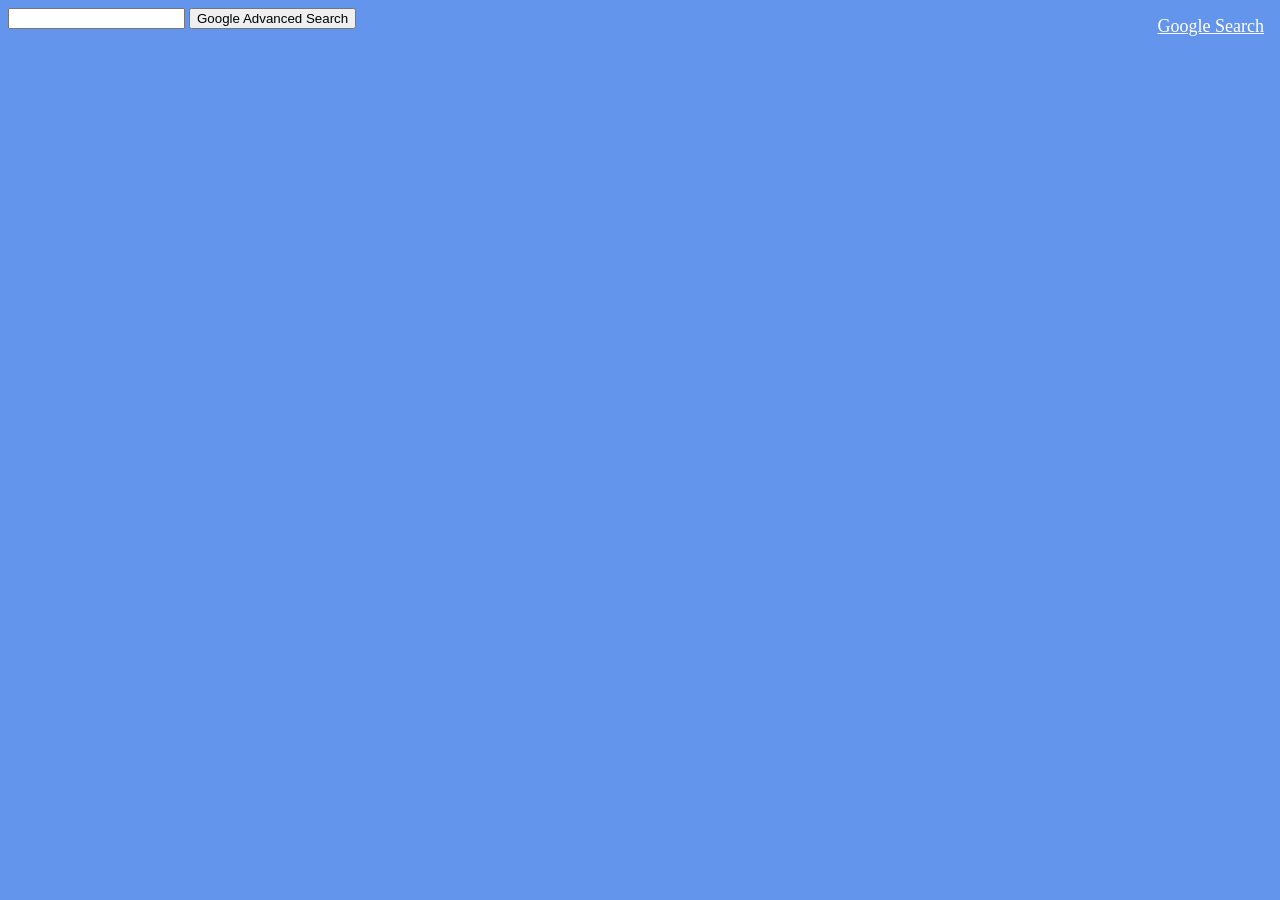
==== GoogleAdvanced.html @ 5a44fed2 "Updating and perfecting the structure" ====
<!doctype html>
<html lang="en">
  <head>
    <title>Search</title>
    <link rel="stylesheet" href="style.css" />
  </head>
  <body>
    <form action="https://www.google.com/search">
      <div>
        <input type="text" name="q" />
        <input type="submit" value="Google Advanced Search" />
      </div>
    </form>

    <div class="nav-links">
      <a href="index.html">Google Search</a>
    </div>
  </body>
</html>
---- style.css ----
body {
  background-color: cornflowerblue;
}

.nav-links {
  text-align: right;
  position: fixed;
  top: 1rem;
  right: 1rem;
}

.nav-links a {
  color: white;
  font-size: 18px;
  margin-left: 15px;
}

.nav-links a:hover {
  text-decoration: underline;
}
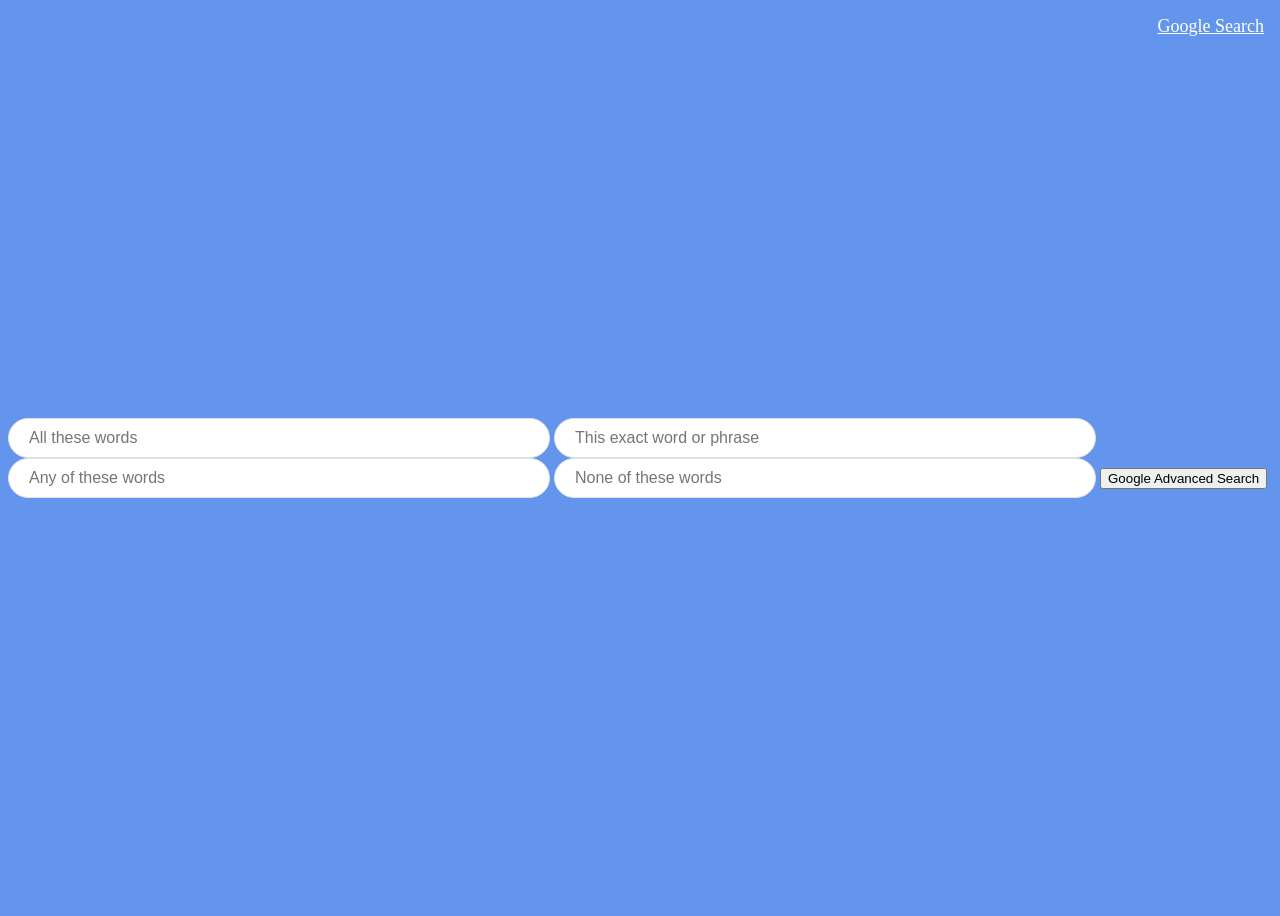
==== commit 7eebdceb: "Adding to the advanced google search" ====
--- a/GoogleAdvanced.html
+++ b/GoogleAdvanced.html
@@ -7,7 +7,14 @@
   <body>
     <form action="https://www.google.com/search">
       <div>
-        <input type="text" name="q" />
+        <input type="text" name="as_q" placeholder="All these words" />
+        <input
+          type="text"
+          name="as_epq"
+          placeholder="This exact word or phrase"
+        />
+        <input type="text" name="as_oq" placeholder="Any of these words" />
+        <input type="text" name="as_eq" placeholder="None of these words" />
         <input type="submit" value="Google Advanced Search" />
       </div>
     </form>
--- a/style.css
+++ b/style.css
@@ -1,5 +1,25 @@
 body {
   background-color: cornflowerblue;
+  display: flex;
+  justify-content: center;
+  align-items: center;
+  min-height: 100vh;
+}
+
+.search-container {
+  display: flex;
+  flex-direction: column;
+  align-items: center;
+  gap: 12px;
+}
+
+input[type="text"] {
+  border-radius: 24px;
+  border: 1px solid #dfe1e5;
+  padding: 10px 20px;
+  width: 500px;
+  font-size: 16px;
+  outline: none;
 }
 
 .nav-links {
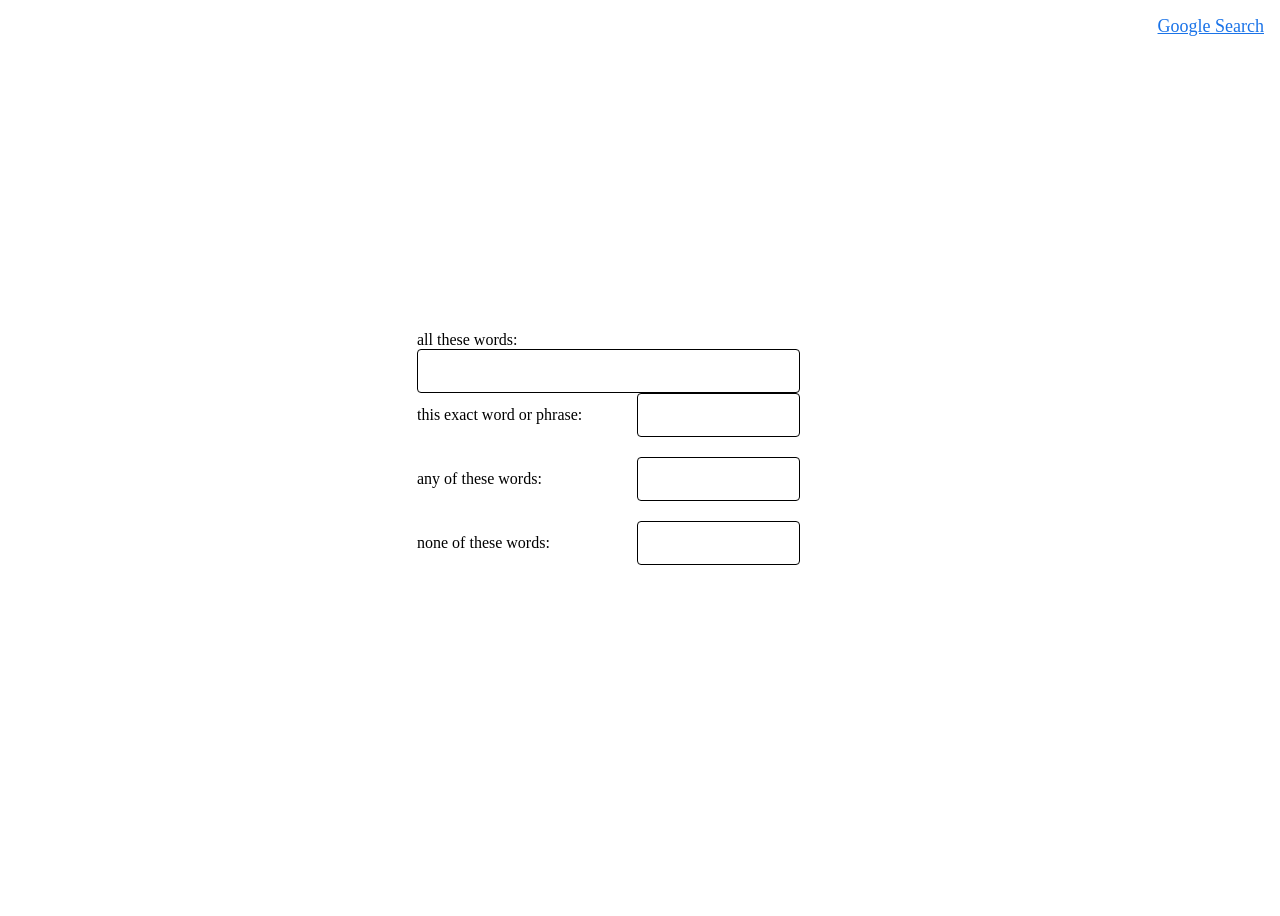
==== commit 4e442e94: "Trying to work on the visual consistency" ====
--- a/GoogleAdvanced.html
+++ b/GoogleAdvanced.html
@@ -6,16 +6,23 @@
   </head>
   <body>
     <form action="https://www.google.com/search">
-      <div>
-        <input type="text" name="as_q" placeholder="All these words" />
-        <input
-          type="text"
-          name="as_epq"
-          placeholder="This exact word or phrase"
-        />
-        <input type="text" name="as_oq" placeholder="Any of these words" />
-        <input type="text" name="as_eq" placeholder="None of these words" />
-        <input type="submit" value="Google Advanced Search" />
+      <div class="search-container">
+        <div class="feild">
+          <label>all these words:</label>
+          <input type="text" name="as_q" />
+        </div>
+        <div class="field">
+          <label>this exact word or phrase:</label>
+          <input type="text" name="as_epq" />
+        </div>
+        <div class="field">
+          <label>any of these words:</label>
+          <input type="text" name="as_oq" />
+        </div>
+        <div class="field">
+          <label>none of these words:</label>
+          <input type="text" name="as_eq" />
+        </div>
       </div>
     </form>
 
--- a/style.css
+++ b/style.css
@@ -1,5 +1,5 @@
 body {
-  background-color: cornflowerblue;
+  background-color: white;
   display: flex;
   justify-content: center;
   align-items: center;
@@ -7,19 +7,33 @@
 }
 
 .search-container {
-  display: flex;
-  flex-direction: column;
+  width: 80%;
+}
+
+.field {
+  display: grid;
+  grid-template-columns: 220px 1fr;
   align-items: center;
-  gap: 12px;
+  margin-bottom: 20px;
 }
 
 input[type="text"] {
-  border-radius: 24px;
-  border: 1px solid #dfe1e5;
+  border-radius: 4px;
+  border: 1px solid black;
+  padding: 12px;
+  font-size: 16px;
+  width: 100%;
+  outline: none;
+}
+
+input[type="submit"] {
+  background-color: #1a73e8;
+  color: white;
+  border: none;
   padding: 10px 20px;
-  width: 500px;
+  border-radius: 4px;
   font-size: 16px;
-  outline: none;
+  cursor: pointer;
 }
 
 .nav-links {
@@ -30,7 +44,7 @@
 }
 
 .nav-links a {
-  color: white;
+  color: #1a73e8;
   font-size: 18px;
   margin-left: 15px;
 }
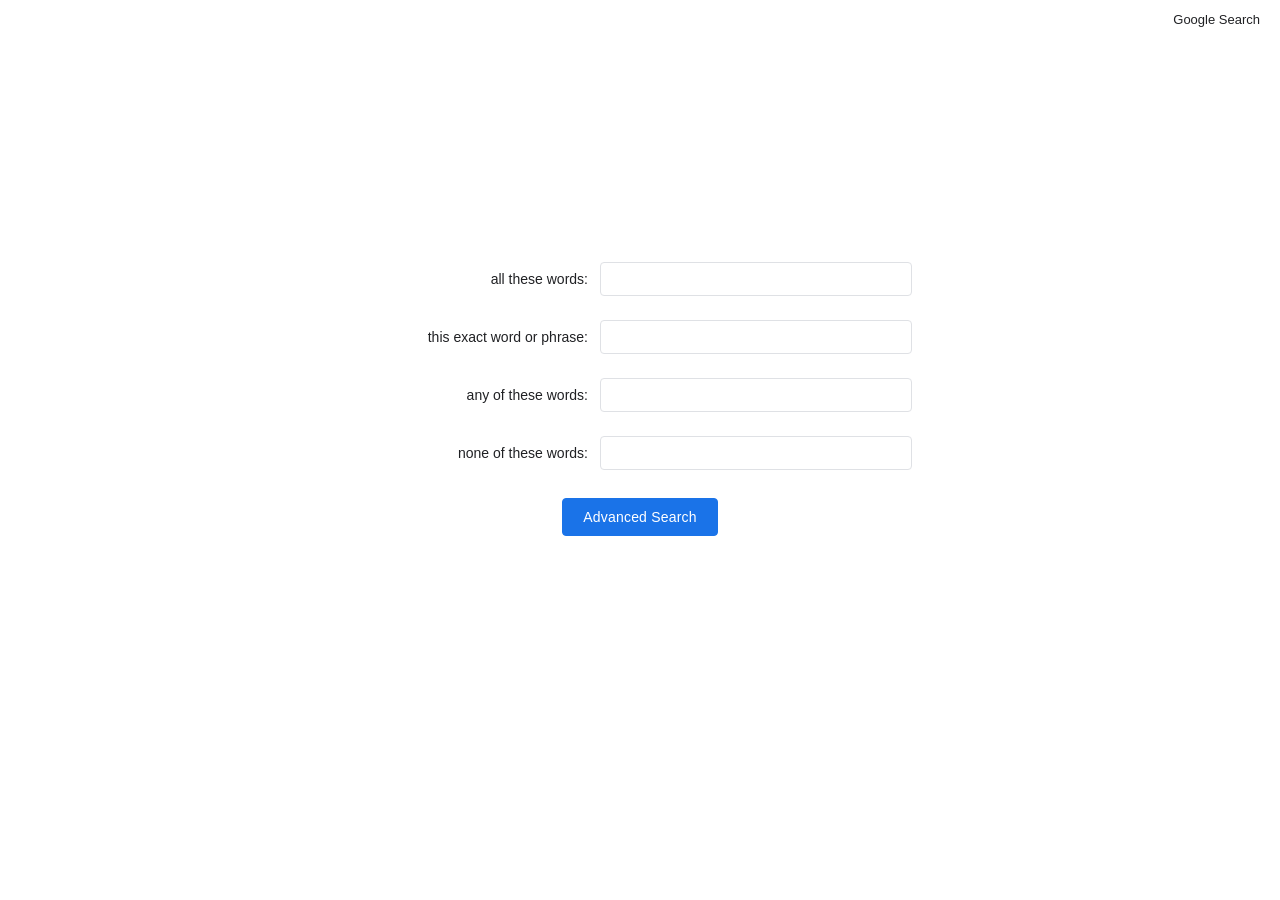
==== commit 7522a734: "Final changes to the css and advanced google tab" ====
--- a/GoogleAdvanced.html
+++ b/GoogleAdvanced.html
@@ -1,33 +1,40 @@
 <!doctype html>
 <html lang="en">
   <head>
-    <title>Search</title>
+    <title>Advanced Search</title>
     <link rel="stylesheet" href="style.css" />
   </head>
   <body>
-    <form action="https://www.google.com/search">
-      <div class="search-container">
-        <div class="feild">
-          <label>all these words:</label>
-          <input type="text" name="as_q" />
-        </div>
-        <div class="field">
-          <label>this exact word or phrase:</label>
-          <input type="text" name="as_epq" />
-        </div>
-        <div class="field">
-          <label>any of these words:</label>
-          <input type="text" name="as_oq" />
-        </div>
-        <div class="field">
-          <label>none of these words:</label>
-          <input type="text" name="as_eq" />
-        </div>
-      </div>
-    </form>
-
     <div class="nav-links">
       <a href="index.html">Google Search</a>
     </div>
+
+    <div class="main-content">
+      <form action="https://www.google.com/search">
+        <div class="search-container">
+          <div class="field">
+            <label>all these words:</label>
+            <input type="text" name="as_q" />
+          </div>
+          <div class="field">
+            <label>this exact word or phrase:</label>
+            <input type="text" name="as_epq" />
+          </div>
+          <div class="field">
+            <label>any of these words:</label>
+            <input type="text" name="as_oq" />
+          </div>
+          <div class="field">
+            <label>none of these words:</label>
+            <input type="text" name="as_eq" />
+          </div>
+          <div class="button-wrapper">
+            <button type="submit" class="advanced-btn submit-btn">
+              Advanced Search
+            </button>
+          </div>
+        </div>
+      </form>
+    </div>
   </body>
 </html>
--- a/style.css
+++ b/style.css
@@ -1,54 +1,147 @@
+* {
+  margin: 0;
+  padding: 0;
+  box-sizing: border-box;
+}
+
 body {
   background-color: white;
+  font-family: arial, sans-serif;
+  color: #202124;
+}
+
+.nav-links {
+  display: flex;
+  justify-content: flex-end;
+  align-items: center;
+  gap: 20px;
+  padding: 12px 20px;
+}
+
+.nav-links a {
+  color: #202124;
+  font-size: 13px;
+  text-decoration: none;
+}
+
+.nav-links a:hover {
+  text-decoration: underline;
+}
+
+.main-content {
   display: flex;
   justify-content: center;
   align-items: center;
-  min-height: 100vh;
+  height: 80vh;
+}
+
+.main-content form {
+  width: 584px;
+}
+
+.search-bar {
+  width: 100%;
+  padding: 12px 20px;
+  font-size: 16px;
+  border: 1px solid #dfe1e5;
+  border-radius: 24px;
+  outline: none;
+  color: #202124;
+  box-shadow: none;
+  transition: box-shadow 0.2s;
+}
+
+.search-bar:hover {
+  box-shadow: 0 1px 6px rgba(32, 33, 36, 0.28);
+  border-color: rgba(223, 225, 229, 0);
+}
+
+.search-bar:focus {
+  box-shadow: 0 1px 6px rgba(32, 33, 36, 0.28);
+  border-color: rgba(223, 225, 229, 0);
+}
+
+.button-wrapper {
+  display: flex;
+  justify-content: center;
+  gap: 12px;
+  margin-top: 28px;
+}
+
+.advanced-btn {
+  background-color: #f8f9fa;
+  color: #3c4043;
+  border: 1px solid #f8f9fa;
+  padding: 10px 20px;
+  font-size: 14px;
+  border-radius: 4px;
+  cursor: pointer;
+  font-weight: 500;
+  font-family: arial, sans-serif;
+  letter-spacing: 0.2px;
+}
+
+.advanced-btn:hover {
+  box-shadow: 0 1px 3px rgba(0, 0, 0, 0.2);
+  border-color: #dadce0;
+  color: #202124;
+}
+
+.lucky-btn {
+  background-color: #f8f9fa;
+  color: #3c4043;
+  border: 1px solid #f8f9fa;
+}
+
+.lucky-btn:hover {
+  box-shadow: 0 1px 3px rgba(0, 0, 0, 0.2);
+  border-color: #dadce0;
 }
 
 .search-container {
-  width: 80%;
+  max-width: 620px;
+  margin: 0 auto;
+  padding: 20px;
 }
 
 .field {
   display: grid;
   grid-template-columns: 220px 1fr;
   align-items: center;
-  margin-bottom: 20px;
+  margin-bottom: 24px;
+  gap: 12px;
+}
+
+.field label {
+  font-size: 14px;
+  color: #202124;
+  text-align: right;
 }
 
 input[type="text"] {
+  padding: 8px 12px;
+  font-size: 14px;
+  border: 1px solid #dfe1e5;
   border-radius: 4px;
-  border: 1px solid black;
-  padding: 12px;
-  font-size: 16px;
   width: 100%;
   outline: none;
+  color: #202124;
+  font-family: arial, sans-serif;
 }
 
-input[type="submit"] {
+input[type="text"]:focus {
+  border-color: #1a73e8;
+  box-shadow: 0 0 0 2px rgba(26, 115, 232, 0.2);
+}
+
+.submit-btn {
   background-color: #1a73e8;
   color: white;
-  border: none;
-  padding: 10px 20px;
-  border-radius: 4px;
-  font-size: 16px;
-  cursor: pointer;
+  border: 1px solid #1a73e8;
 }
 
-.nav-links {
-  text-align: right;
-  position: fixed;
-  top: 1rem;
-  right: 1rem;
+.submit-btn:hover {
+  background-color: #1557b0;
+  border-color: #1557b0;
+  box-shadow: 0 1px 3px rgba(0, 0, 0, 0.3);
 }
-
-.nav-links a {
-  color: #1a73e8;
-  font-size: 18px;
-  margin-left: 15px;
-}
-
-.nav-links a:hover {
-  text-decoration: underline;
-}
